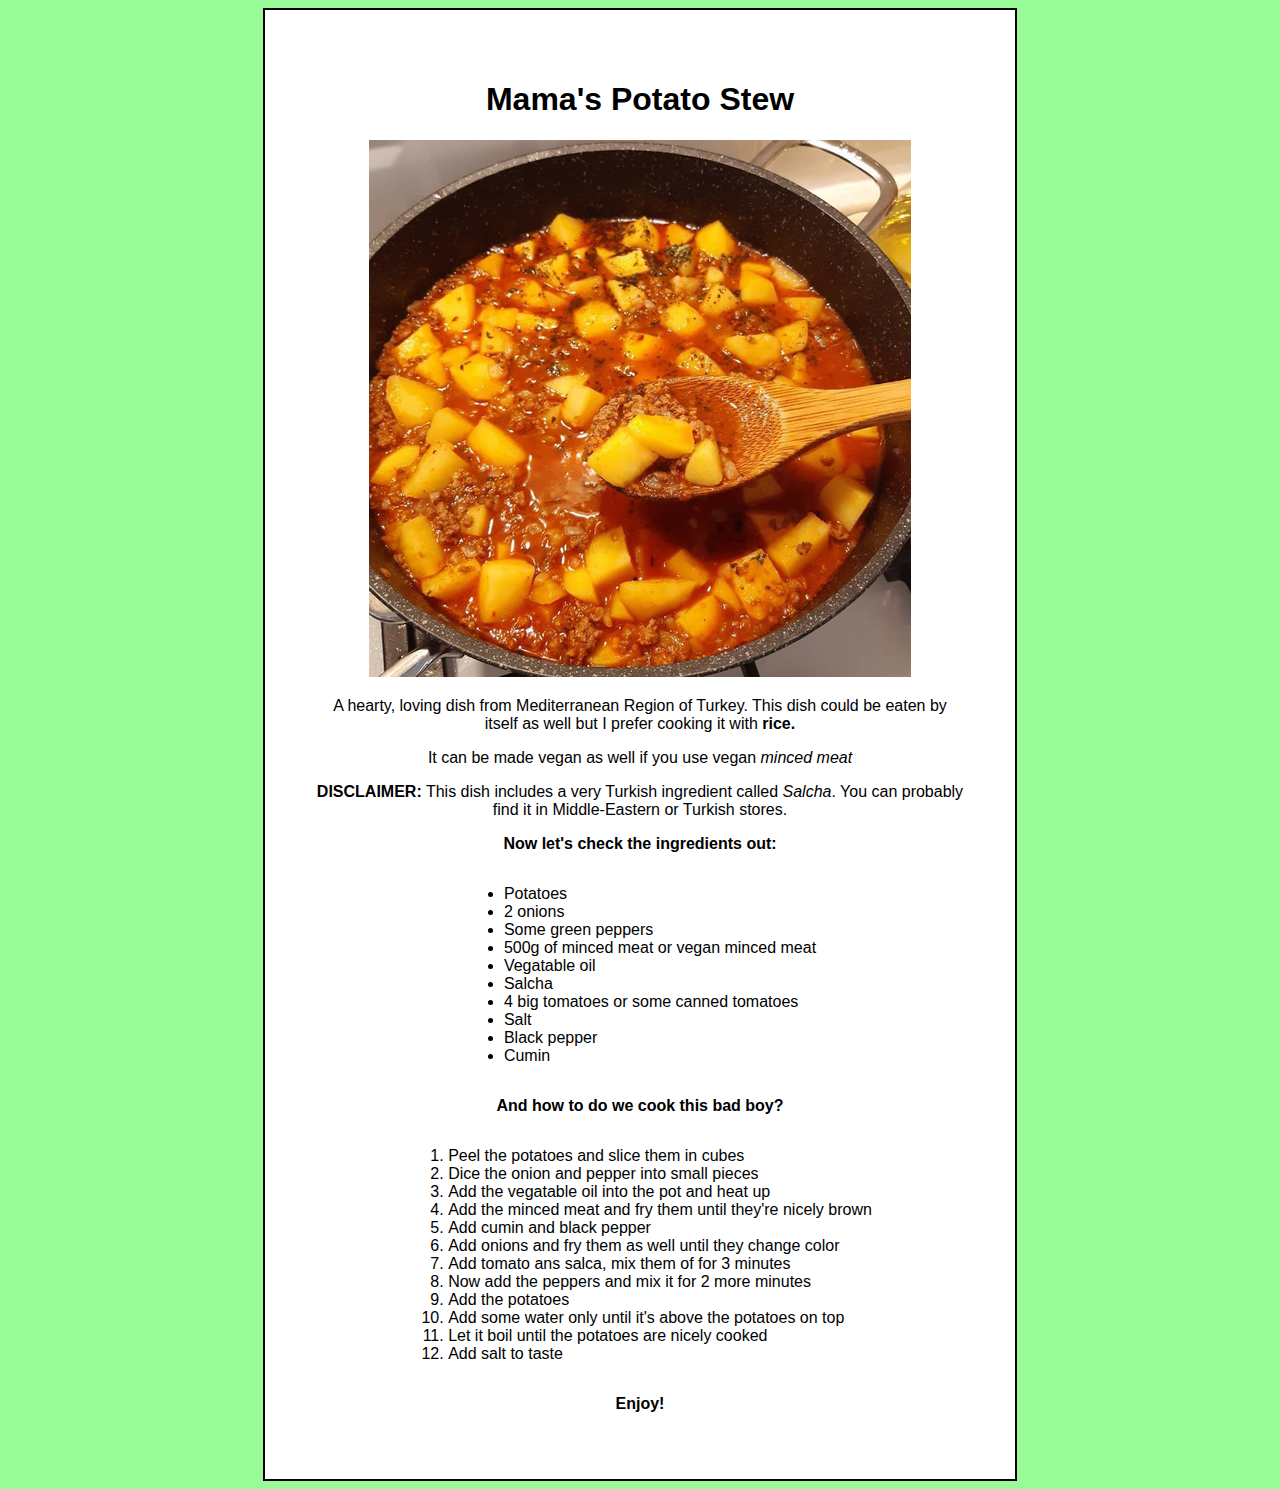
==== recipes/potatostew.html @ cf93556e "The pages are complete, cursor and CSS stylesheets have been added" ====
<!DOCTYPE html>
<html lang="en">
<head>
    <meta charset="UTF-8">
    <meta http-equiv="X-UA-Compatible" content="IE=edge">
    <meta name="viewport" content="width=device-width, initial-scale=1.0">
    <title>Mama's Potato Stew</title>
    <link rel="stylesheet" href="style.css"/>
</head>
<body>

    <div class="card">
    <h1>Mama's Potato Stew</h1>

<img src="../images/potatostew.jpg">

    <p>A hearty, loving dish from Mediterranean Region of Turkey. This dish could be eaten by itself as well but I prefer cooking it with <strong>rice.</strong></p>
    <p>It can be made vegan as well if you use vegan <em>minced meat</em></p>
    <p><strong>DISCLAIMER:</strong> This dish includes a very Turkish ingredient called <em>Salcha</em>. You can probably find it in Middle-Eastern or Turkish stores.</p>

    <p><strong>Now let's check the ingredients out:</strong></p>
    <div class="container">
    <ul class="ul">
        <li>Potatoes</li>
        <li>2 onions</li>
        <li>Some green peppers</li>
        <li>500g of minced meat or vegan minced meat</li>
        <li>Vegatable oil</li>
        <li>Salcha</li>
        <li>4 big tomatoes or some canned tomatoes</li>
        <li>Salt</li>
        <li>Black pepper</li>
        <li>Cumin</li>
    </ul>
    

    <p><strong>And how to do we cook this bad boy?</strong></p>
    <ol class="ol">
        <li>Peel the potatoes and slice them in cubes</li>
        <li>Dice the onion and pepper into small pieces</li>
        <li>Add the vegatable oil into the pot and heat up</li>
        <li>Add the minced meat and fry them until they're nicely brown</li>
        <li>Add cumin and black pepper</li>
        <li>Add onions and fry them as well until they change color</li>
        <li>Add tomato ans salca, mix them of for 3 minutes</li>
        <li>Now add the peppers and mix it for 2 more minutes</li>
        <li>Add the potatoes</li>
        <li>Add some water only until it's above the potatoes on top</li>
        <li>Let it boil until the potatoes are nicely cooked</li>
        <li>Add salt to taste</li>
    </ol>

    <p><strong>Enjoy!</strong></p>
    </div>
</div>
</body>
</html>
---- recipes/style.css ----
body {
    background-color: #98FB98;
    font-family: Verdana, Geneva, Tahoma, sans-serif;
    text-align: center;
    cursor: url(/images/cursor.cur), auto;
}

.card {
    background-color: white;
    border: 2px solid black;
    padding: 50px;
    width: 650px;
    align-content: center;
    margin: auto;
}

div.container {
    text-align: center;
  }
  
  .ul {
    display: inline-block;
    text-align: left;
  }

  .ol {
    display: inline-block;
    text-align: left;
  }
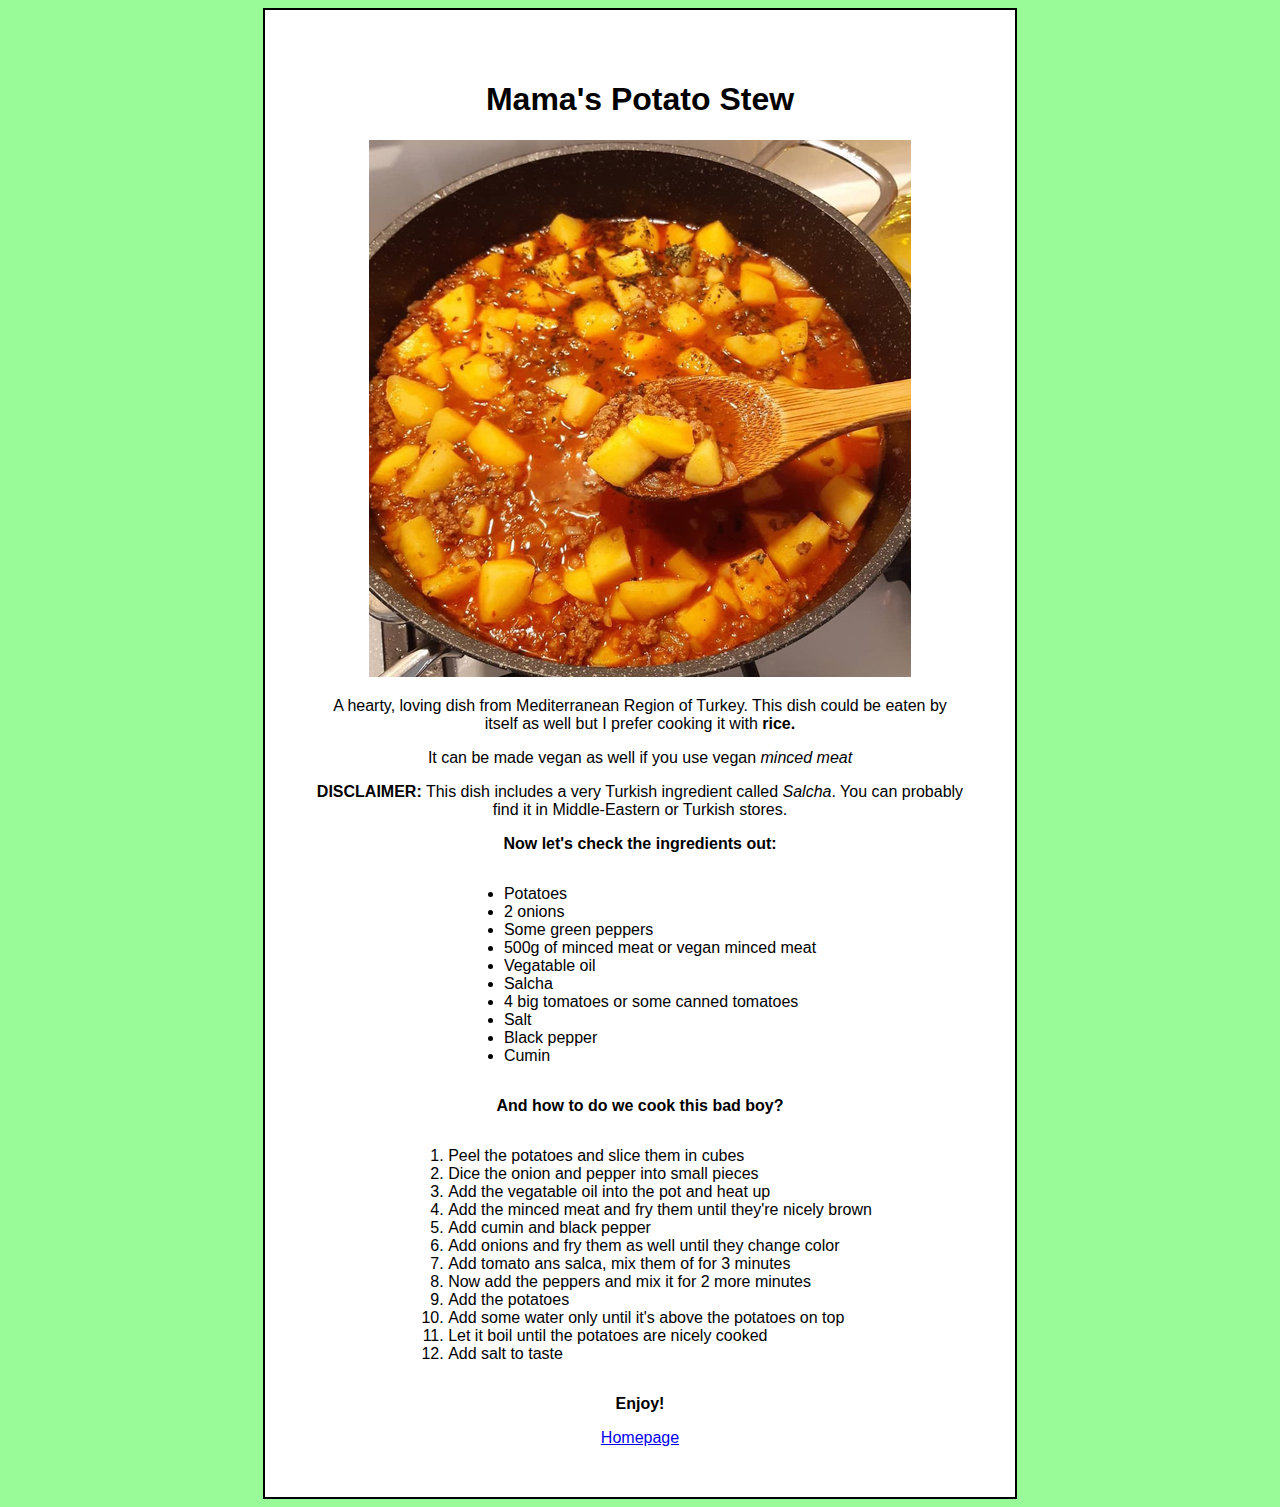
==== commit 0a4f39dd: "Added a return to homepage link under the recipe pages" ====
--- a/recipes/potatostew.html
+++ b/recipes/potatostew.html
@@ -52,6 +52,8 @@
 
     <p><strong>Enjoy!</strong></p>
     </div>
+    <a href="/index.html">Homepage</a>
+    
 </div>
 </body>
 </html>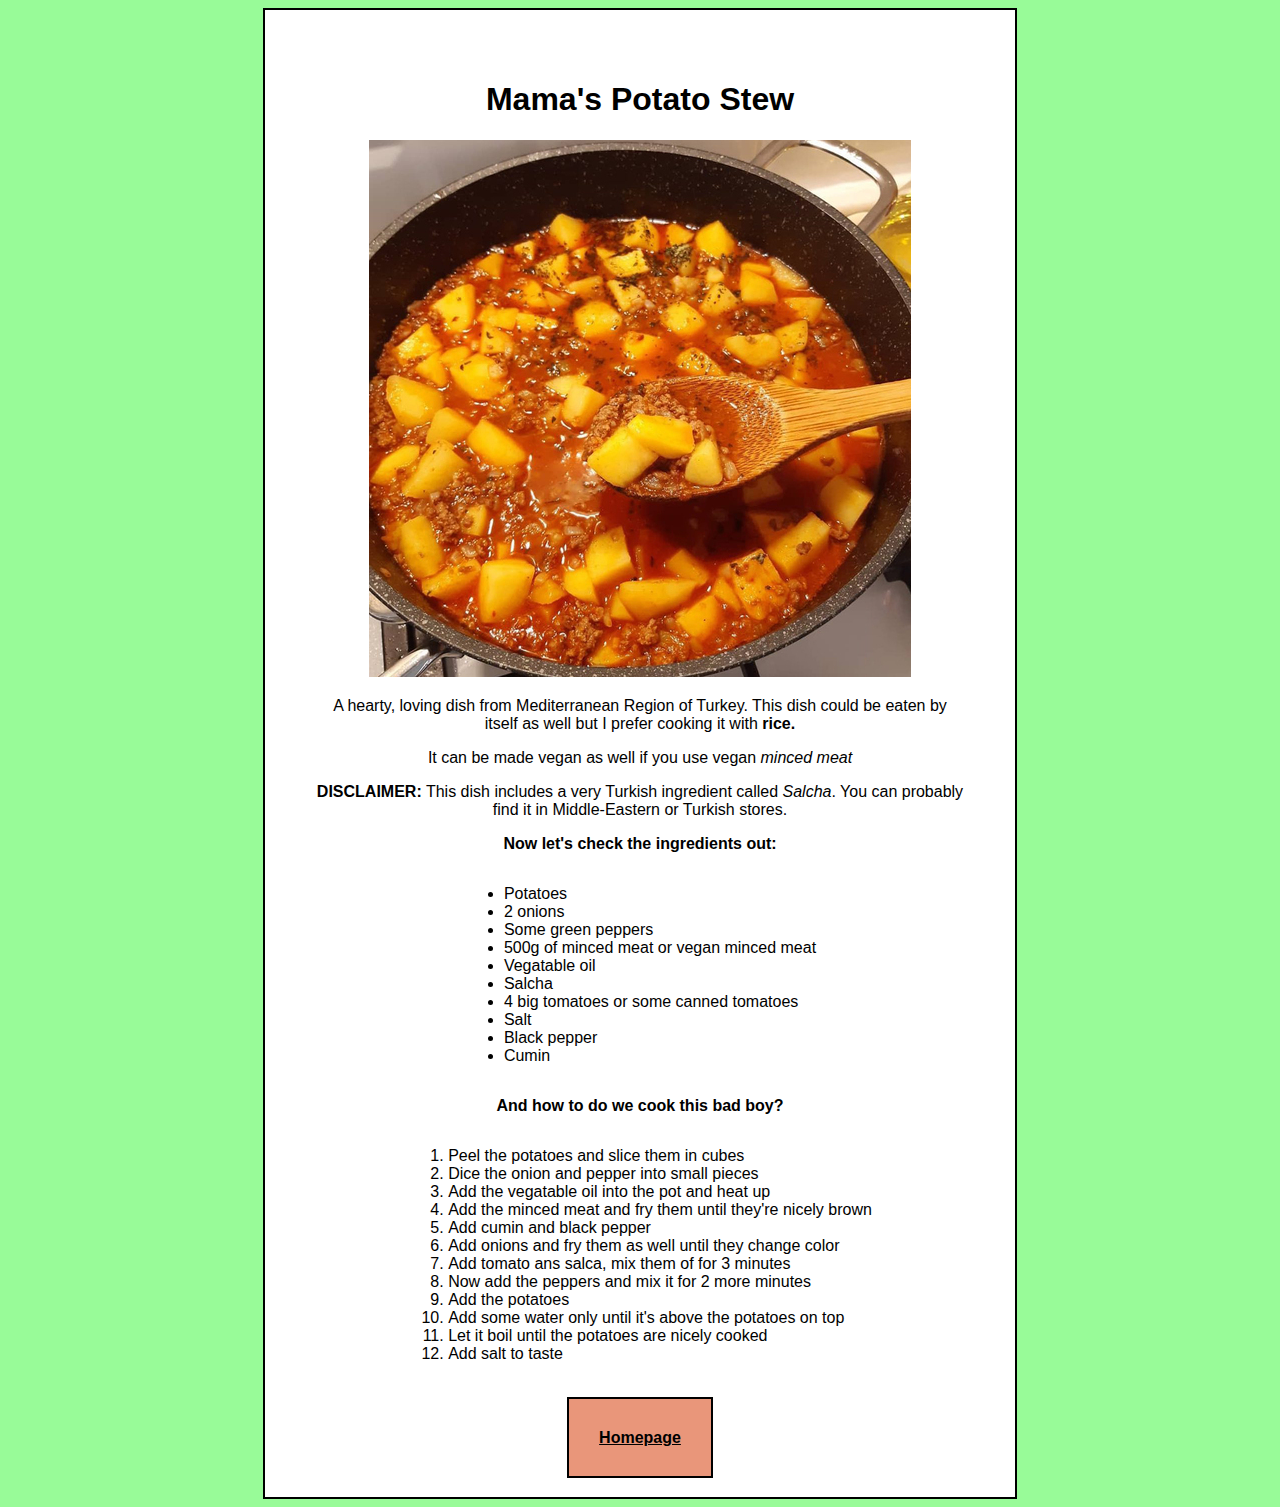
==== commit b6f4ed52: "The homepage links turned into boxes" ====
--- a/recipes/potatostew.html
+++ b/recipes/potatostew.html
@@ -52,7 +52,7 @@
 
     <p><strong>Enjoy!</strong></p>
     </div>
-    <a href="/index.html">Homepage</a>
+    <a class="links" href="/index.html">Homepage</a>
     
 </div>
 </body>
--- a/recipes/style.css
+++ b/recipes/style.css
@@ -26,4 +26,16 @@
   .ol {
     display: inline-block;
     text-align: left;
-  }+  }
+
+  .links {
+    padding: 30px;
+    text-align: center;
+    background-color: darksalmon;
+    color: black;
+    font-weight: bold;
+    font-size: medium;
+    border: 2px solid black;
+    cursor: url(images/cursor.cur), auto;
+  }
+
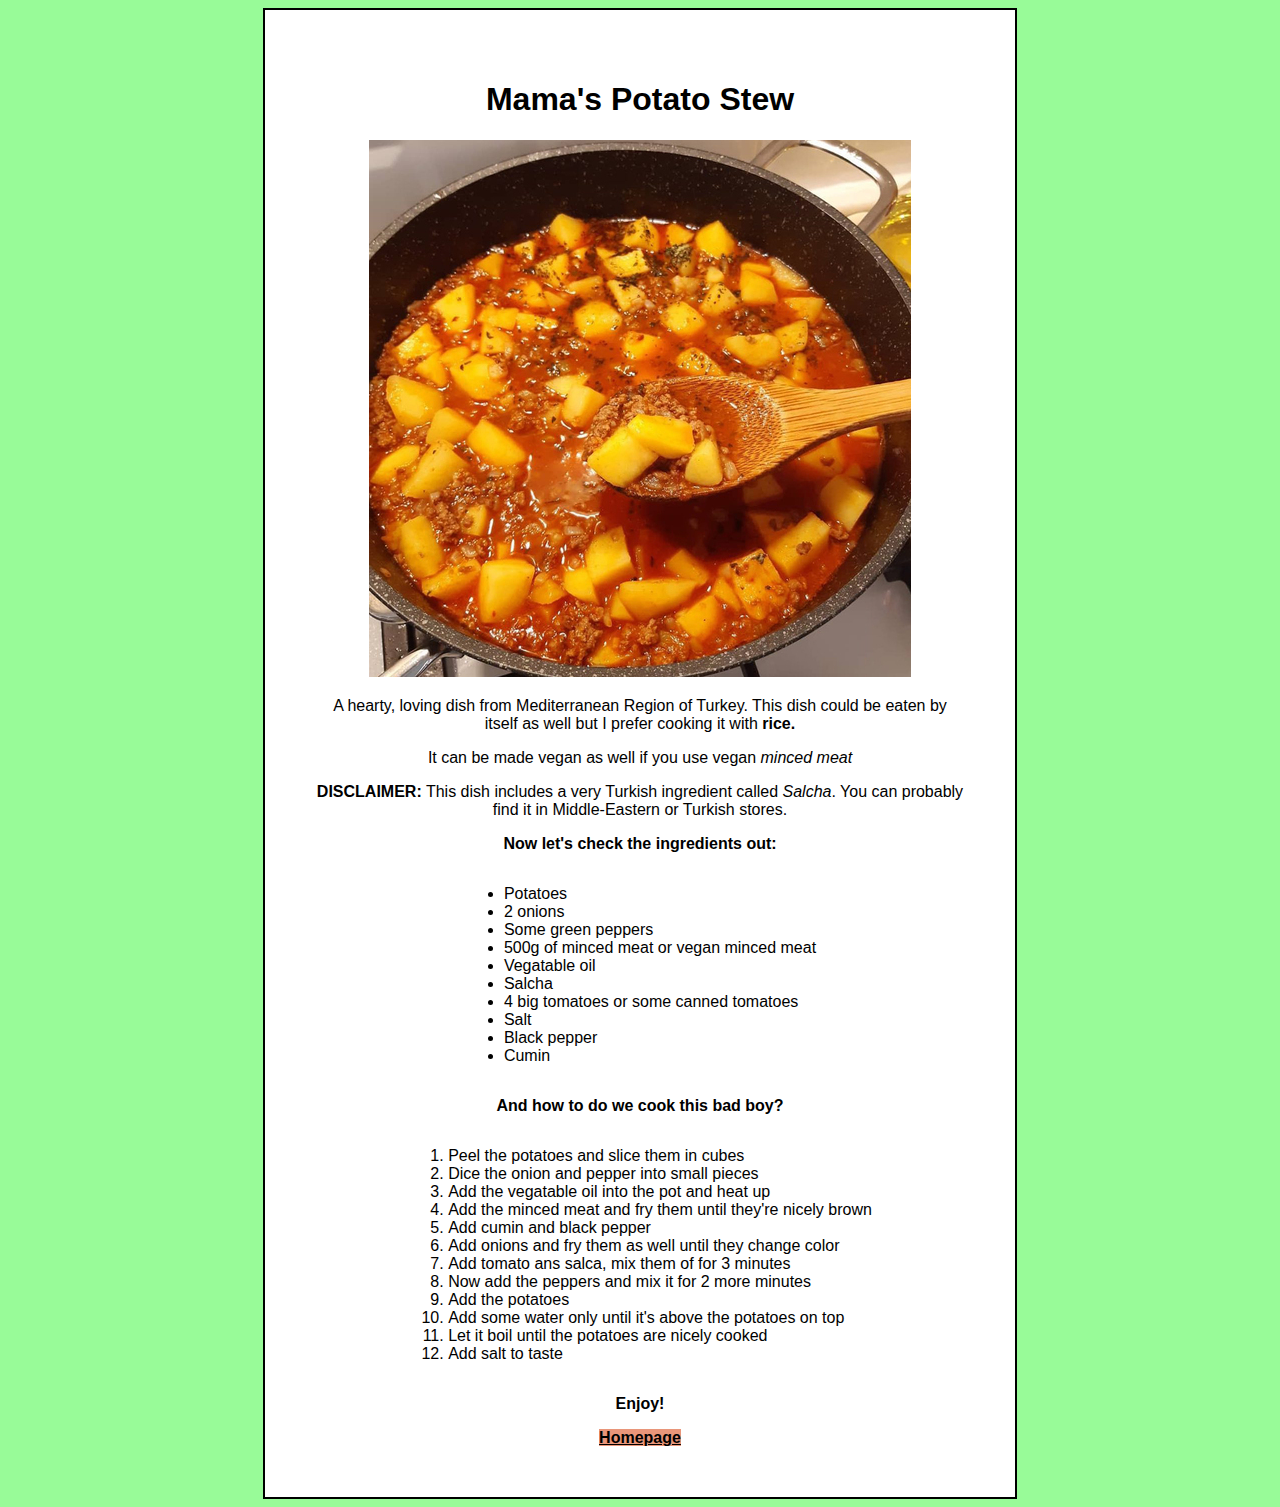
==== commit b2b540e0: "Trying to merge the stylesheet into one" ====
--- a/recipes/potatostew.html
+++ b/recipes/potatostew.html
@@ -5,7 +5,7 @@
     <meta http-equiv="X-UA-Compatible" content="IE=edge">
     <meta name="viewport" content="width=device-width, initial-scale=1.0">
     <title>Mama's Potato Stew</title>
-    <link rel="stylesheet" href="style.css"/>
+    <link rel="stylesheet" href="../style.css"/>
 </head>
 <body>
 
@@ -52,8 +52,7 @@
 
     <p><strong>Enjoy!</strong></p>
     </div>
-    <a class="links" href="/index.html">Homepage</a>
-    
+    <a class="links" href="../index.html">Homepage</a>
 </div>
 </body>
 </html>--- a/style.css
+++ b/style.css
@@ -0,0 +1,66 @@
+body {
+    background-color: #98FB98;
+    font-family: Verdana, Geneva, Tahoma, sans-serif;
+    text-align: center;
+    cursor: url(images/cursor.cur), auto;
+    
+}
+
+.card {
+    background-color: white;
+    border: 2px solid black;
+    padding: 50px;
+    width: 650px;
+    align-content: center;
+    margin: auto;
+    cursor: url(images/cursor.cur), auto;
+}
+
+
+div.container {
+    text-align: center;
+  }
+  
+  .ul {
+    display: inline-block;
+    text-align: left;
+  }
+
+  .ol {
+    display: inline-block;
+    text-align: left;
+  }
+
+a:hover {
+  background-color: salmon;
+}
+
+
+.flex-container {
+  display: flex; 
+  gap: 20px;
+  
+}
+
+.boxes {
+  display: flex;
+  background: darksalmon;
+  border: 4px solid black;
+  height: 100px;
+  flex: 1;
+  align-items: center;
+  justify-content: center;
+  
+}
+
+.links {
+  text-align: center;
+  background-color:darksalmon;
+  color: black;
+  font-weight: bold;
+  font-size:medium;
+  
+}
+
+
+
